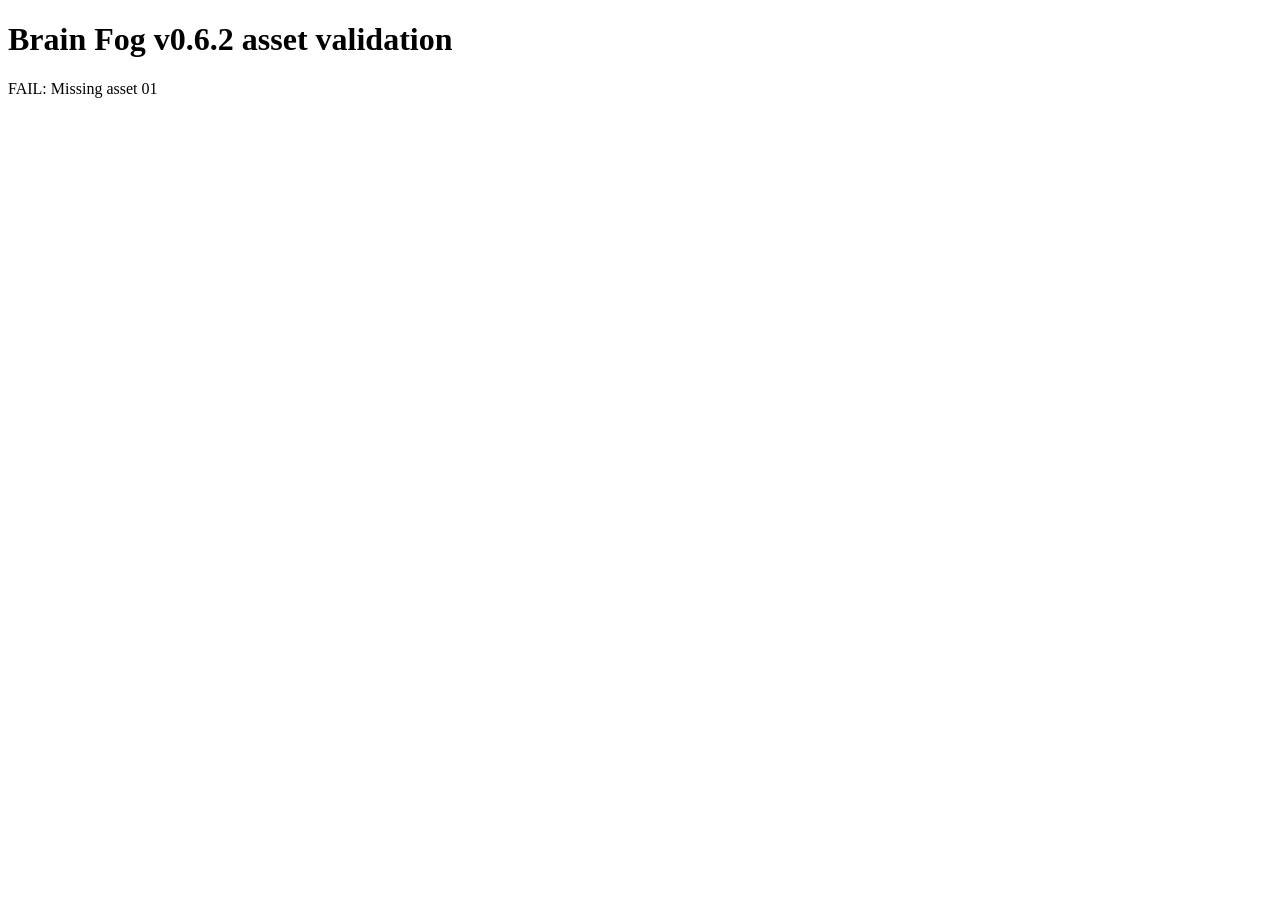
==== asset-check.html @ 7d587a32 "Upload Fogged v0.6.9 root files" ====
<!doctype html><html lang="en"><meta charset="utf-8"><title>Brain Fog asset validation</title><body><h1>Brain Fog v0.6.2 asset validation</h1><p id="status">Starting</p><pre id="result"></pre><script src="three.min.js"></script><script src="GLTFLoader.js"></script><script src="town-assets.js"></script><script src="town.js"></script><script src="models.js"></script><script src="model-parts/models-01.js"></script><script src="model-parts/models-02.js"></script><script src="model-parts/models-03.js"></script><script src="model-parts/models-04.js"></script><script src="model-parts/models-05.js"></script><script src="props.js"></script><script src="atmosphere.js"></script><script src="streetlights.js"></script><script>
const $=id=>document.getElementById(id);
const scene=new THREE.Scene(),camera=new THREE.PerspectiveCamera(),lamp=new THREE.SpotLight(),colliders=[],boxGeo=new THREE.BoxGeometry(),materials={asphalt:new THREE.MeshStandardMaterial(),plaster:new THREE.MeshStandardMaterial()};let feet=0,seed=48196;const rnd=()=>{seed=(seed*1664525+1013904223)>>>0;return seed/4294967296},rr=(a,b)=>a+(b-a)*rnd(),clamp=THREE.MathUtils.clamp;scene.add(camera);camera.add(lamp,lamp.target);
function collision(o){o.updateWorldMatrix(true,true);const b=new THREE.Box3().setFromObject(o);if(b.max.y>.30)colliders.push(b);return o;}
function box(parent,w,h,d,x,y,z,m,solid=false){const o=new THREE.Mesh(boxGeo,m);o.scale.set(w,h,d);o.position.set(x,y,z);o.castShadow=o.receiveShadow=true;parent.add(o);if(solid)collision(o);return o;}
function group(x,y,z,angle=0){const g=new THREE.Group();g.position.set(x,y,z);g.rotation.y=angle;scene.add(g);return g;}
function metal(color=0x4b514a,roughness=.7){return new THREE.MeshStandardMaterial({color,roughness,metalness:.55,envMapIntensity:.45});}
const trim=new THREE.MeshStandardMaterial({color:0x7a7b67,roughness:.92}),dark=new THREE.MeshStandardMaterial({color:0x101817,roughness:.92}),rust=metal(0x514033,.93),iron=metal(0x333e3c),glass=new THREE.MeshStandardMaterial({color:0x203235,roughness:.29,metalness:.32,envMapIntensity:.55}),rubber=new THREE.MeshStandardMaterial({color:0x131916,roughness:.98}),wood=new THREE.MeshStandardMaterial({color:0x48473a,roughness:.98});
function rod(parent,a,b,r,m=iron,sides=8){const av=new THREE.Vector3(...a),bv=new THREE.Vector3(...b),v=bv.clone().sub(av);const o=new THREE.Mesh(new THREE.CylinderGeometry(r,r,v.length(),sides),m);o.position.copy(av.add(bv).multiplyScalar(.5));o.quaternion.setFromUnitVectors(new THREE.Vector3(0,1,0),v.normalize());o.castShadow=true;parent.add(o);return o;}
function uvScale(o,w,h,d,tile=2){const geometry=o.geometry.clone(),uv=geometry.attributes.uv;for(let i=0;i<uv.count;i++){const face=Math.floor(i/4);uv.setXY(i,(uv.getX(i)*(face<2?d:w)+(face<2?o.position.z-d/2:o.position.x-w/2))/tile,(uv.getY(i)*(face===2||face===3?d:h)+(face===2||face===3?o.position.z-d/2:o.position.y-h/2))/tile);}o.geometry=geometry;return o;}
function wall(parent,w,h,d,x,y,z,m,solid=true){return uvScale(box(parent,w,h,d,x,y,z,m,solid),w,h,d,2.4);}
function car(x,z,angle){return putProp('coveredCar',x,0,z,angle,1,true);}
function chainFence(x,z,length,angle){return importedFence(x,z,length,angle);}
function puddle(x,z,w,d){
 // A simple, free-form water surface: 40 triangles, no extra scene render.
 const vertices=[0,0,0],uv=[.5,.5],indices=[],N=40;
 for(let i=0;i<N;i++){const a=i/N*Math.PI*2,r=1+.085*Math.sin(a*5)+.06*Math.cos(a*9);vertices.push(Math.cos(a)*w*.5*r,0,Math.sin(a)*d*.5*r);uv.push(.5+Math.cos(a)*.5,.5+Math.sin(a)*.5);}
 for(let i=0;i<N;i++)indices.push(0,(i+1)%N+1,i+1);
 const g=new THREE.BufferGeometry();g.setAttribute('position',new THREE.Float32BufferAttribute(vertices,3));g.setAttribute('uv',new THREE.Float32BufferAttribute(uv,2));g.setIndex(indices);g.computeVertexNormals();
 const m=new THREE.MeshPhysicalMaterial({color:0x526061,roughness:.14,metalness:.18,clearcoat:.8,clearcoatRoughness:.15,envMapIntensity:.6,transparent:true,opacity:.8,depthWrite:false,normalMap:materials.asphalt.normalMap,normalScale:new THREE.Vector2(.012,.012)});
 m.onBeforeCompile=shader=>{shader.fragmentShader=shader.fragmentShader.replace('#include <alphamap_fragment>','#include <alphamap_fragment>\n diffuseColor.a *= 1.0-smoothstep(0.35,0.5,length(vUv-0.5));');};
 m.defines={USE_UV:''};const o=new THREE.Mesh(g,m);o.position.set(x,.010,z);o.receiveShadow=true;o.userData.atmosphere=true;scene.add(o);
}
function blocked(x,z){return colliders.some(b=>{if(b.max.y<=feet+.06||b.min.y>=feet+1.7)return false;const dx=x-clamp(x,b.min.x,b.max.x),dz=z-clamp(z,b.min.z,b.max.z);return dx*dx+dz*dz<.28*.28;});}
function move(dx,dz){const count=Math.max(1,Math.ceil(Math.hypot(dx,dz)/.085));for(let i=0;i<count;i++){if(!blocked(camera.position.x+dx/count,camera.position.z))camera.position.x+=dx/count;if(!blocked(camera.position.x,camera.position.z+dz/count))camera.position.z+=dz/count;}}

(async()=>{try{await loadTownAssets();const results=[];for(const [id,g] of Object.entries(townTemplates)){const bounds=g.userData.size;let triangles=0,maps=0;g.traverse(o=>{if(!o.isMesh)return;const p=o.geometry.attributes.position;for(let i=0;i<p.array.length;i++)if(!Number.isFinite(p.array[i]))throw Error(id+': invalid position');triangles+=(o.geometry.index?o.geometry.index.count:p.count)/3;for(const key of ['map','normalMap','roughnessMap','metalnessMap','aoMap','emissiveMap']){const t=o.material[key];if(t){if(!t.image||!t.image.width)throw Error(id+': missing texture '+key);const channel=t.channel||0;if(!o.geometry.attributes[channel?'uv'+channel:'uv'])throw Error(id+': missing UV channel '+channel);maps++;}}});if(bounds.some(v=>!Number.isFinite(v)||v<=0))throw Error(id+': invalid bounds');results.push({id,bounds,triangles,maps,draws:g.children.length});} await loadProps();prepareAtmosphere();prepareStreetLights();buildTown();createHand();
for(const o of townObjects){if(/^town_(0[1-9]|05A|T1)$/.test(o.name)){const minY=new THREE.Box3().setFromObject(o).min.y;if(Math.abs(minY)>.002)throw Error(o.name+': floating '+minY);}} const targets=[[0,0],[0,-72],[2,-61],[2,-34],[45,0],[76,0],[-40,0],[-77,-15],[0,11]];
if(blocked(51,18))throw Error('Spawn is blocked');
const queue=[[51,18]],seen=new Set(['51,18']);for(let i=0;i<queue.length;i++){const [x,z]=queue[i];for(const [dx,dz] of [[1,0],[-1,0],[0,1],[0,-1]]){const nx=x+dx,nz=z+dz,key=nx+','+nz;if(nx< -94||nx>94||nz< -103||nz>53||seen.has(key)||blocked(nx,nz))continue;seen.add(key);queue.push([nx,nz]);}}
for(const [x,z] of targets)if(!seen.has(x+','+z))throw Error('Unreachable landmark '+x+','+z);
camera.position.set(0,1.7,0);move(0,-100);if(camera.position.z< -78)throw Error('Movement crossed house collision');
let invalid=0,meshCount=0;scene.traverse(o=>{if(o.isMesh){meshCount++;const p=o.geometry.attributes.position;for(const v of p.array)if(!Number.isFinite(v))invalid++;}});if(invalid)throw Error('Invalid world geometry');
results.push({worldMeshes:meshCount,colliders:colliders.length,trees:treeObjects.length,lamps:streetLightSources.length,reachableLandmarks:targets.length,walkCollisionStopZ:camera.position.z,handMeshes:viewHand.children.length});
$('result').textContent=JSON.stringify(results,null,2);$('status').textContent='PASS: all approved models and textures loaded; scene geometry valid; spawn, 9 landmark routes and wall collision checked. UV channels and ground contact checked. Rendering not tested here.';}catch(e){$('status').textContent='FAIL: '+e.message;console.error(e);}})();</script></body></html>
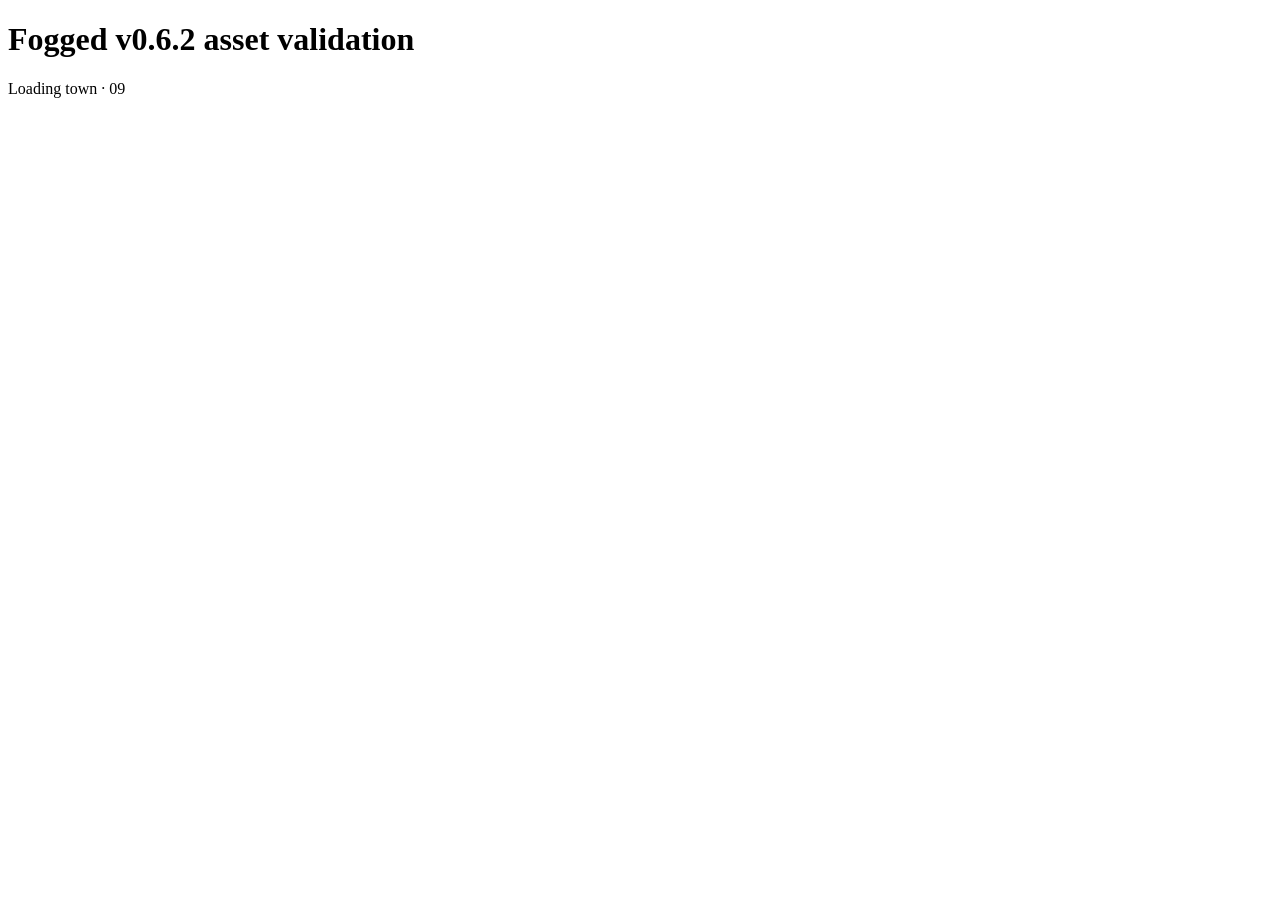
==== commit b7ec8496: "Release Fogged v0.6.31 with mobile controls" ====
--- a/asset-check.html
+++ b/asset-check.html
@@ -1,4 +1,4 @@
-<!doctype html><html lang="en"><meta charset="utf-8"><title>Brain Fog asset validation</title><body><h1>Brain Fog v0.6.2 asset validation</h1><p id="status">Starting</p><pre id="result"></pre><script src="three.min.js"></script><script src="GLTFLoader.js"></script><script src="town-assets.js"></script><script src="town.js"></script><script src="models.js"></script><script src="model-parts/models-01.js"></script><script src="model-parts/models-02.js"></script><script src="model-parts/models-03.js"></script><script src="model-parts/models-04.js"></script><script src="model-parts/models-05.js"></script><script src="props.js"></script><script src="atmosphere.js"></script><script src="streetlights.js"></script><script>
+<!doctype html><html lang="en"><meta charset="utf-8"><title>Fogged asset validation</title><body><h1>Fogged v0.6.2 asset validation</h1><p id="status">Starting</p><pre id="result"></pre><script src="three.min.js"></script><script src="GLTFLoader.js"></script><script src="town-assets.js"></script><script src="town.js"></script><script src="models.js"></script><script src="props.js"></script><script src="atmosphere.js"></script><script src="streetlights.js"></script><script>
 const $=id=>document.getElementById(id);
 const scene=new THREE.Scene(),camera=new THREE.PerspectiveCamera(),lamp=new THREE.SpotLight(),colliders=[],boxGeo=new THREE.BoxGeometry(),materials={asphalt:new THREE.MeshStandardMaterial(),plaster:new THREE.MeshStandardMaterial()};let feet=0,seed=48196;const rnd=()=>{seed=(seed*1664525+1013904223)>>>0;return seed/4294967296},rr=(a,b)=>a+(b-a)*rnd(),clamp=THREE.MathUtils.clamp;scene.add(camera);camera.add(lamp,lamp.target);
 function collision(o){o.updateWorldMatrix(true,true);const b=new THREE.Box3().setFromObject(o);if(b.max.y>.30)colliders.push(b);return o;}
